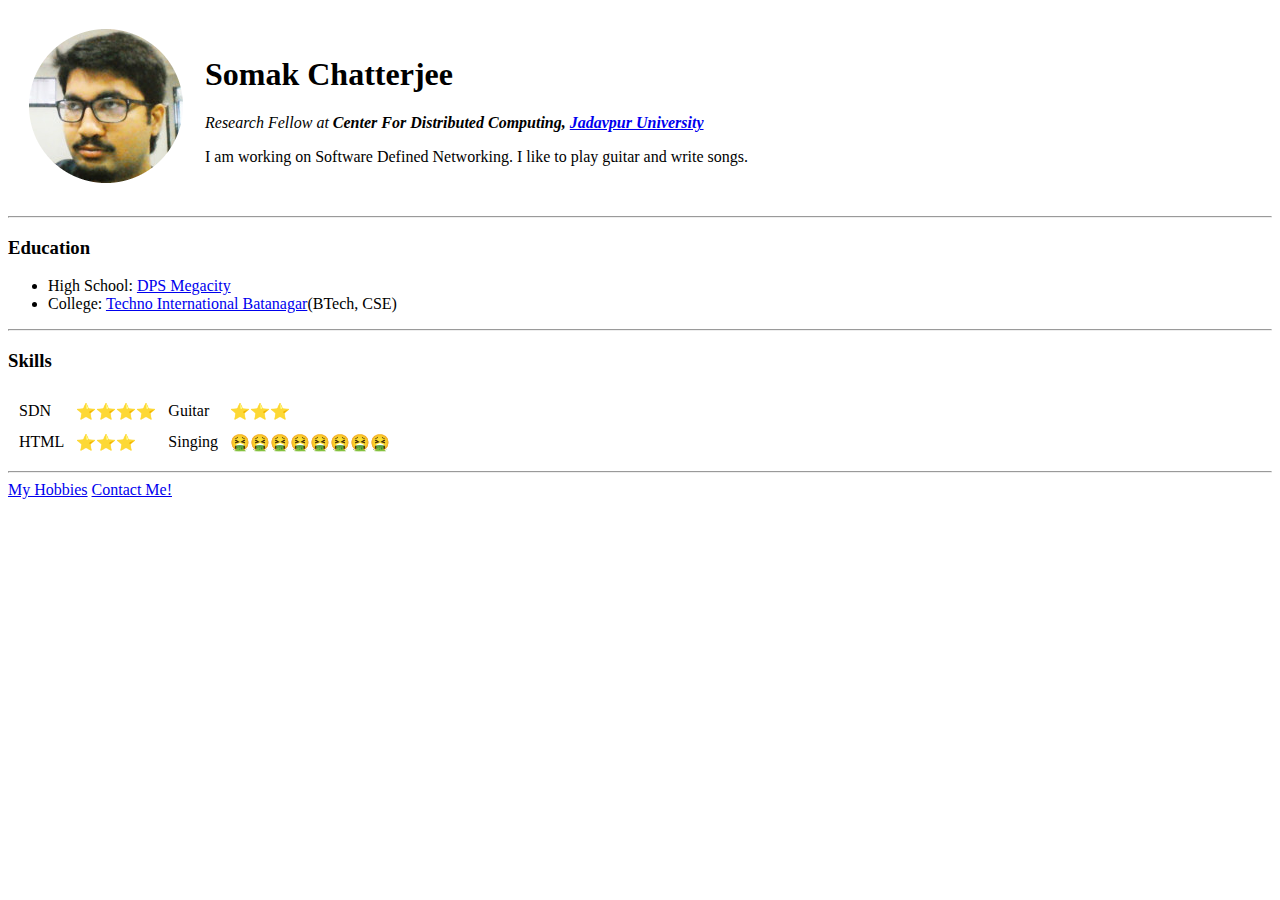
==== index.html @ bf1b793e "Added intial CV files" ====
<!DOCTYPE html>
<html lang="en" dir="ltr">

<head>
  <meta charset="utf-8">
  <title>Somak's personal site</title>
</head>

<body>
  <table cellspacing = "20px">
    <tr>
      <td><img src="images/ugly_boi-modified.png" alt="somak_profile_pic"></td>
      <td>
        <h1>Somak Chatterjee</h1>
        <em>Research Fellow at <strong>Center For Distributed Computing, <a href="http://www.jaduniv.edu.in/campus_map.php">Jadavpur University</a></strong></em>
        <br>
        <p>
          I am working on Software Defined Networking. I like to play guitar and write songs.
        </p>
      </td>
    </tr>
  </table>
  <hr>
  <h3>Education</h3>
  <ul>
    <li>High School: <a href="https://www.dpsmegacity.in/">DPS Megacity</a></li>
    <li>College: <a href="https://tib.edu.in/">Techno International Batanagar</a>(BTech, CSE)</li>
  </ul>
  <hr>
  <h3>Skills</h3>
  <table cellspacing = "10px">
    <tr>
      <td>SDN</td>
      <td>⭐⭐⭐⭐</td>
      <td>Guitar</td>
      <td>⭐⭐⭐</td>
    </tr>
    <tr>
      <td>HTML</td>
      <td>⭐⭐⭐</td>
      <td>Singing</td>
      <td>🤮🤮🤮🤮🤮🤮🤮🤮</td>
    </tr>
  </table>
  <hr>
  <a href="hobbies.html">My Hobbies</a>
  <a href="contact.html">Contact Me!</a>
</body>

</html>
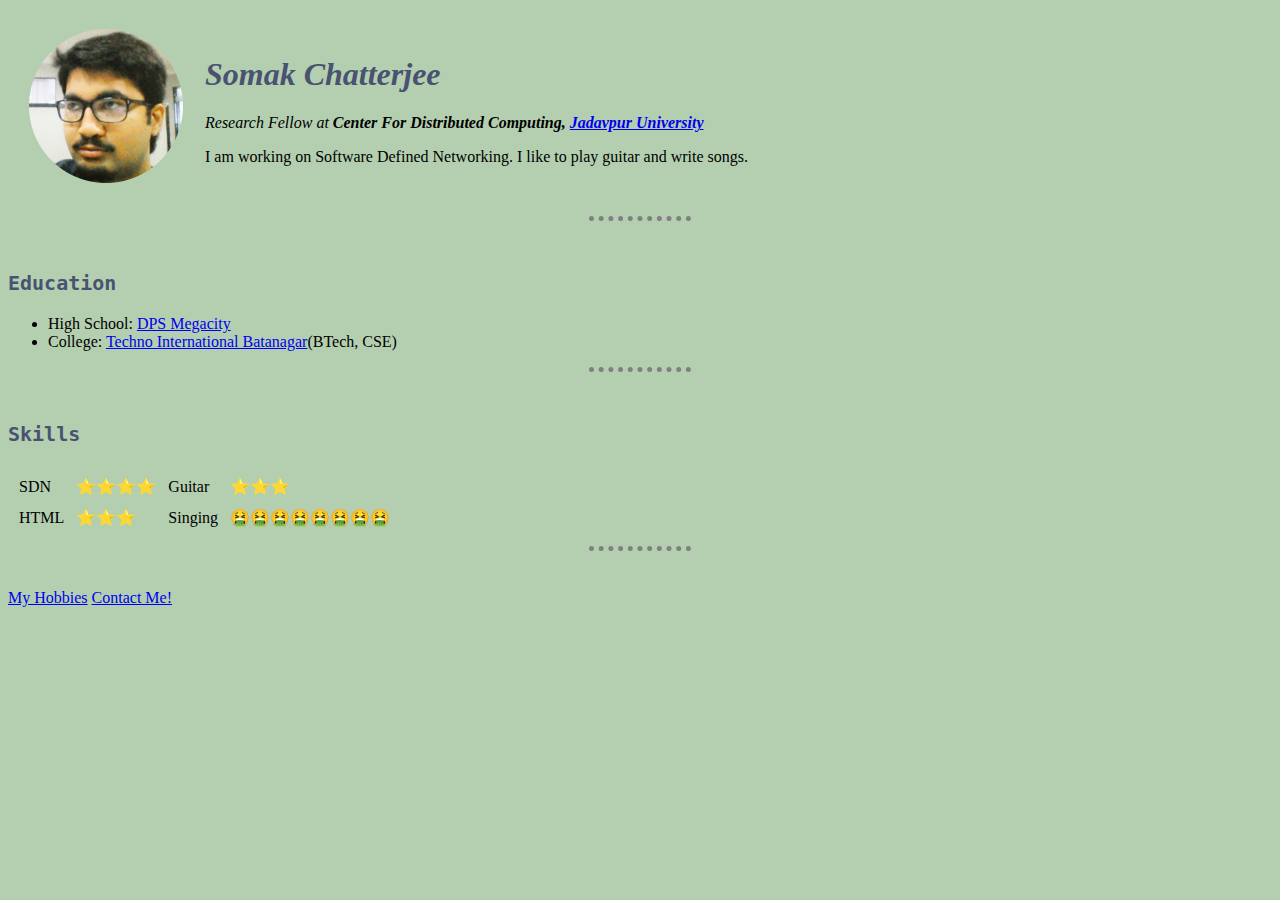
==== commit edb0f757: "Update index.html" ====
--- a/index.html
+++ b/index.html
@@ -4,6 +4,7 @@
 <head>
   <meta charset="utf-8">
   <title>Somak's personal site</title>
+  <link rel="stylesheet" href="css/styles.css">
 </head>
 
 <body>
--- a/css/styles.css
+++ b/css/styles.css
@@ -0,0 +1,25 @@
+body {
+  background-color: #B4CFB0;
+}
+
+hr {
+  border-style: dotted none none;
+  width: 8%;
+  height: 30px;
+  border-color: grey;
+  border-width: 5px;
+}
+
+h1
+{
+  font-family: cursive;
+  font-style: oblique;
+  color: #495371;
+}
+
+h3
+{
+  font-family: monospace;
+  font-size: 20px;
+  color: #495371;
+}
